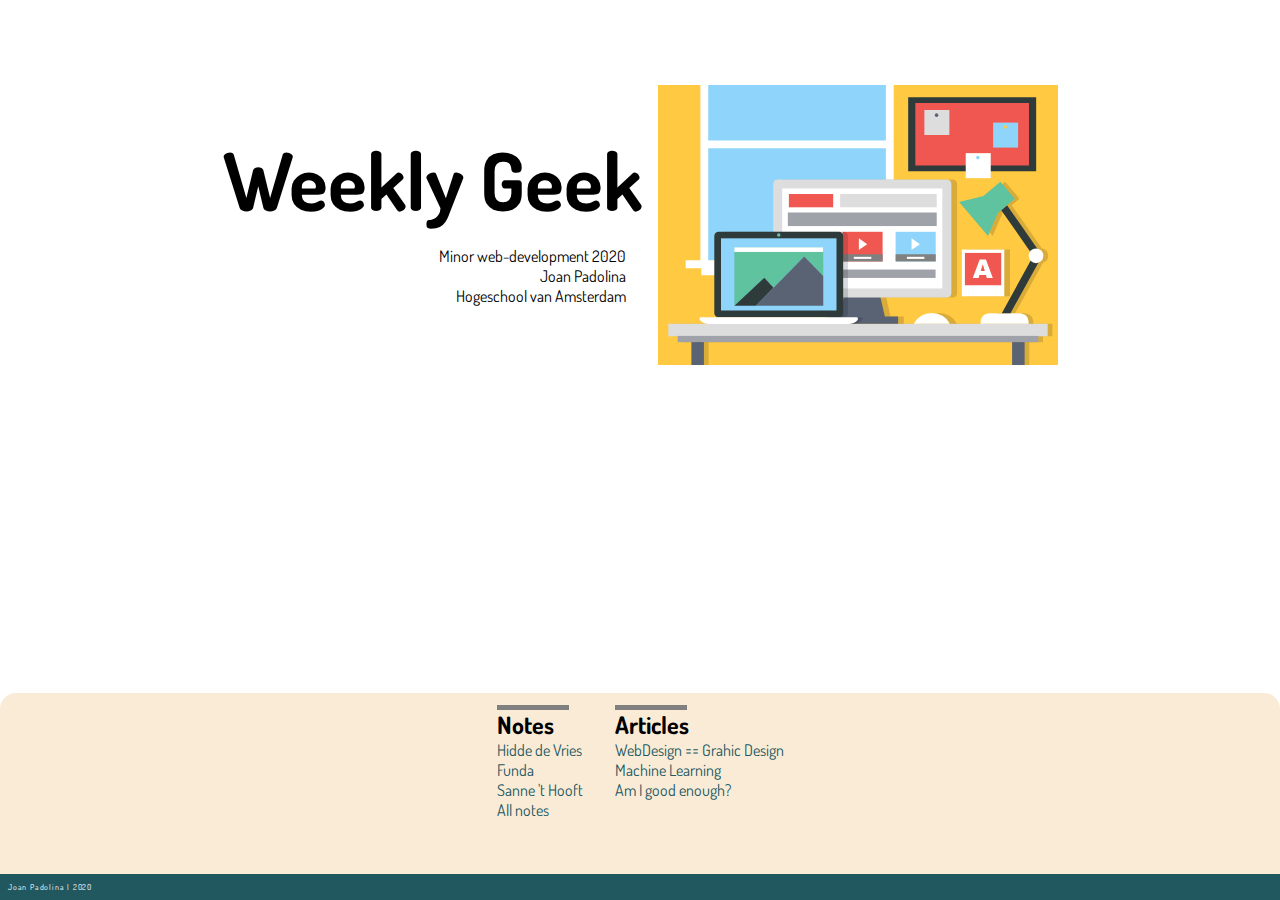
==== index.html @ 6bd3bdd8 "Update index.html" ====
<!DOCTYPE html>
<html lang="en">

<head>
    <meta charset="UTF-8">
    <meta name="viewport" content="width=device-width, initial-scale=1.0">
    <meta http-equiv="X-UA-Compatible" content="ie=edge">
    <link rel="stylesheet" href="/css/style.css">
    <title>Weekly Geek</title>
</head>

<body>
    <header>
        <div class="header-container">
            <h1>
                Weekly Geek
            </h1>
            <ul>
                <li> Minor web-development 2020 </li>
                <li> Joan Padolina</li>
                <li> Hogeschool van Amsterdam</li>
            </ul>
        </div>
        <img class="intro-img" src="./assets/D_22-01.svg" alt="">

    </header>
    </nav>
    <main class="index">
        <section class="notes">
            <h2>Notes</h2>
            <ul>
                <li><a href="pages/hidde.html">Hidde de Vries</a></li>
                <li><a href="pages/funda.html">Funda</a></li>
                <li><a href="pages/sanne.html">Sanne 't Hooft</a></li>
                <li><a href="pages/allnotes.html">All notes</a></li>

            </ul>
        </section>
        <section class="nerd-articles">
            <h2>Articles</h2>
            <ul>
                <li><a href="pages/webisgraphic.html">WebDesign == Grahic Design</a></li>
                <li><a href="pages/machinelearning.html">Machine Learning</a></li>
                <li><a href="pages/reflection.html">Am I good enough?</a></li>
            </ul>
        </section>
    </main>

    <footer>
        Joan Padolina | 2020
    </footer>
    <script src="js/index.js"></script>
</body>

</html>
---- css/style.css ----
@charset "UTF-8";
@import url("https://fonts.googleapis.com/css2?family=Dosis&display=swap");
:root {
  --main-orange: #FF9A00;
  --baby-blue: #3EC1D3;
  --fushia-pink: #FF165D;
  --dark-teal: #215860; }

* {
  margin: 0;
  padding: 0;
  box-sizing: border-box;
  font-family: 'Dosis', sans-serif; }

nav {
  display: block;
  background: var(--baby-blue); }
  nav ul {
    display: flex;
    list-style-type: none;
    align-items: center;
    flex-wrap: wrap; }
    nav ul li {
      padding: 0.7em;
      text-align: center; }
      nav ul li a {
        text-decoration: none;
        color: white; }

header {
  padding: 1em;
  height: 50vh;
  display: flex;
  align-items: center;
  justify-content: center;
  flex-wrap: wrap;
  width: 100%;
  text-align: right; }
  header h1 {
    font-size: 5em; }
  header ul {
    padding: 1em; }
    header ul li {
      list-style-type: none; }

main.index {
  display: flex;
  position: absolute;
  width: 100vw;
  justify-content: center;
  background: antiquewhite;
  bottom: 0;
  padding-bottom: 4em;
  border-radius: 1em 1em 0 0; }
  main.index ul li {
    list-style-type: none; }
  main.index section {
    padding: 1em; }
    main.index section h2 {
      color: black;
      transition: 300ms ease-in-out;
      --before-top: .5em;
      --before-bg: gray;
      --before-height: 0.2em; }
      main.index section h2::before {
        content: "";
        position: absolute;
        display: inline-block;
        width: 3em;
        height: var(--before-height);
        top: var(--before-top);
        background: var(--before-bg);
        transition: 300ms ease-in-out; }
      main.index section h2:hover::before {
        top: 1.8em;
        height: .1em;
        background: var(--baby-blue); }
      main.index section h2:hover {
        color: var(--main-orange); }
    main.index section a {
      text-decoration: none;
      color: var(--dark-teal);
      transition: 300ms ease-in-out; }
      main.index section a:hover,
      main.index section a :active {
        font-weight: 900;
        color: black; }
  main.index .notes ul li:hover h2::before {
    top: 1.8em;
    height: .1em;
    background: var(--baby-blue); }

img {
  width: 20em;
  display: block;
  position: relative;
  margin: auto; }

.animateHighlight::before {
  content: "";
  position: absolute;
  display: inline-block;
  width: 3em;
  background: gray;
  height: 0.2em;
  top: 0.5em;
  transition: 300ms ease-in-out; }

article {
  padding: 2em; }
  article p {
    margin: 0.9em; }

footer {
  width: 100vw;
  padding: 1em;
  position: absolute;
  display: block;
  bottom: 0;
  background: var(--dark-teal);
  color: white;
  letter-spacing: .1em;
  font-size: 0.5em; }

.slidershow {
  width: 90%;
  height: 50%;
  overflow: hidden;
  margin: auto;
  top: 1em;
  position: relative; }

.navigation {
  display: flex;
  justify-content: center; }

.bar {
  width: 50px;
  height: 10px;
  border: 2px solid var(--main-orange);
  margin: 6px;
  cursor: pointer;
  transition: 0.4s; }

.bar:hover {
  background: var(--main-orange); }

input[name="r"] {
  position: absolute;
  visibility: hidden; }

.slides {
  width: 500%;
  height: 100%;
  display: flex; }

.slide {
  width: 20%;
  transition: 0.6s; }

.slide img {
  width: 100%;
  height: 100%; }

#r1:checked ~ .s1 {
  margin-left: 0; }

#r2:checked ~ .s1 {
  margin-left: -20%; }

#r3:checked ~ .s1 {
  margin-left: -40%; }

#r4:checked ~ .s1 {
  margin-left: -60%; }

#r5:checked ~ .s1 {
  margin-left: -80%; }

.container {
  margin: 0 auto;
  margin-top: 20px;
  position: relative;
  width: 70%;
  height: 0;
  padding-bottom: 45%;
  user-select: none;
  background-color: #1c1c1c;
  box-shadow: 0 11px 22px rgba(0, 0, 0, 0.2), 0 7px 7px rgba(0, 0, 0, 0.24); }
  .container input {
    display: none; }
  .container .slide_img {
    position: absolute;
    width: 100%;
    height: 100%;
    z-index: -1; }
    .container .slide_img img {
      width: inherit;
      height: inherit; }
    .container .slide_img .prev,
    .container .slide_img .next {
      width: 12%;
      height: inherit;
      position: absolute;
      top: 0;
      z-index: 99;
      transition: .45s;
      cursor: pointer;
      text-align: center; }
    .container .slide_img .next {
      right: -6em; }
    .container .slide_img .prev {
      left: -6em; }
    .container .slide_img .prev:hover,
    .container .slide_img .next:hover {
      transition: .3s; }
    .container .slide_img .prev span,
    .container .slide_img .next span {
      position: absolute;
      width: 0px;
      height: 0px;
      border: solid 20px;
      top: 50%;
      transform: translateY(-50%); }
    .container .slide_img .prev span {
      border-color: transparent black transparent transparent;
      right: 35%; }
    .container .slide_img .next span {
      border-color: transparent transparent transparent black;
      left: 35%; }
  .container #nav_slide {
    width: 100%;
    bottom: -5%;
    height: 11px;
    position: absolute;
    text-align: center;
    z-index: 99;
    cursor: default; }
    .container #nav_slide .dots {
      top: -5px;
      width: 18px;
      height: 18px;
      margin: 0 3px;
      position: relative;
      border-radius: 100%;
      display: inline-block;
      background-color: rgba(0, 0, 0, 0.6);
      transition: .4s;
      cursor: pointer; }

#i1:checked ~ #one,
#i2:checked ~ #two,
#i3:checked ~ #three,
#i4:checked ~ #four,
#i5:checked ~ #five,
#i6:checked ~ #six,
#i7:checked ~ #seven,
#i8:checked ~ #eight,
#i9:checked ~ #nine,
#i10:checked ~ #ten,
#i11:checked ~ #eleven,
#i12:checked ~ #twelve,
#i13:checked ~ #thirteen,
#i14:checked ~ #fourteen,
#i15:checked ~ #fifteen,
#i16:checked ~ #sixteen,
#i17:checked ~ #seventeen,
#i18:checked ~ #eighteen,
#i19:checked ~ #nineteen,
#i20:checked ~ #twenty,
#i21:checked ~ #twentyone,
#i22:checked ~ #twentytwo,
#i23:checked ~ #twentythree,
#i23:checked ~ #twentyfour {
  z-index: 9;
  animation: scroll 1s ease-in-out; }

#i1:checked ~ #nav_slide #dot1,
#i2:checked ~ #nav_slide #dot2,
#i3:checked ~ #nav_slide #dot3,
#i4:checked ~ #nav_slide #dot4,
#i5:checked ~ #nav_slide #dot5,
#i6:checked ~ #nav_slide #dot6,
#i7:checked ~ #nav_slide #dot7,
#i8:checked ~ #nav_slide #dot8,
#i9:checked ~ #nav_slide #dot9,
#i10:checked ~ #nav_slide #dot10,
#i11:checked ~ #nav_slide #dot11,
#i12:checked ~ #nav_slide #dot12,
#i13:checked ~ #nav_slide #dot13,
#i14:checked ~ #nav_slide #dot14,
#i15:checked ~ #nav_slide #dot15,
#i16:checked ~ #nav_slide #dot16,
#i17:checked ~ #nav_slide #dot17,
#i18:checked ~ #nav_slide #dot18,
#i19:checked ~ #nav_slide #dot19,
#i20:checked ~ #nav_slide #dot20,
#i21:checked ~ #nav_slide #dot21,
#i22:checked ~ #nav_slide #dot22,
#i23:checked ~ #nav_slide #dot23,
#i24:checked ~ #nav_slide #dot24 {
  background: #F44336; }

@keyframes scroll {
  0% {
    opacity: .4; }
  100% {
    opacity: 1; } }
@media screen and (max-width: 685px) {
  .container {
    border: none;
    width: 100%;
    height: 0;
    padding-bottom: 55%; }
    .container .slide_img .prev,
    .container .slide_img .next {
      width: 15%; }
    .container .slide_img .prev span,
    .container .slide_img .next span {
      border: solid 12px; }
    .container .slide_img .prev span {
      border-color: transparent #fff transparent transparent; }
    .container .slide_img .next span {
      border-color: transparent transparent transparent #fff; }
    .container #nav_slide .dots {
      width: 12px;
      height: 12px; } }
section.intro {
  width: 100%;
  margin: auto;
  display: block;
  position: relative;
  padding: 2em;
  text-align: center; }
  section.intro h1 {
    color: gray;
    font-size: 5em;
    word-break: break-word; }
  section.intro h2 a {
    text-decoration: none;
    color: var(--main-orange); }

article ul {
  list-style-type: none;
  padding: 1em; }
  article ul li:before {
    content: "→";
    color: var(--main-orange);
    padding-right: 0.4em; }
article h4 {
  color: #00BCD4; }
  article h4:after {
    content: "";
    width: 3em;
    height: 1.4em;
    background: var(--main-orange);
    display: inline-block;
    position: absolute;
    left: 0;
    transform: translate(1.8em, 0em) rotate(-15deg);
    border-radius: 1.3em 0;
    mix-blend-mode: color-dodge; }
  article h4 a {
    text-decoration: none;
    color: black; }
    article h4 a::after {
      content: "↩"; }
article q {
  padding: 2em;
  display: block;
  text-align: center;
  color: gray;
  font-family: monospace;
  font-weight: bold; }
article h5 {
  font-size: 1.2em; }
  article h5::before {
    content: "»";
    color: var(--main-orange);
    padding-right: 0.4em; }

.active a {
  color: black; }
  .active a:before {
    content: "";
    position: absolute;
    width: 1em;
    transform: translate(1em, 1.4em);
    height: 0.1em;
    background: #266b96; }

@media screen and (min-width: 500px) {
  article {
    width: 40em;
    margin: auto; }
    article h4 {
      font-size: 1.5em;
      position: relative;
      margin: 1em; }
      article h4::after {
        transform: translate(-0.2em, 0em) rotate(-15deg); }

  .intro-img {
    width: 26em;
    margin: unset;
    padding-left: 1em; } }

/*# sourceMappingURL=style.css.map */
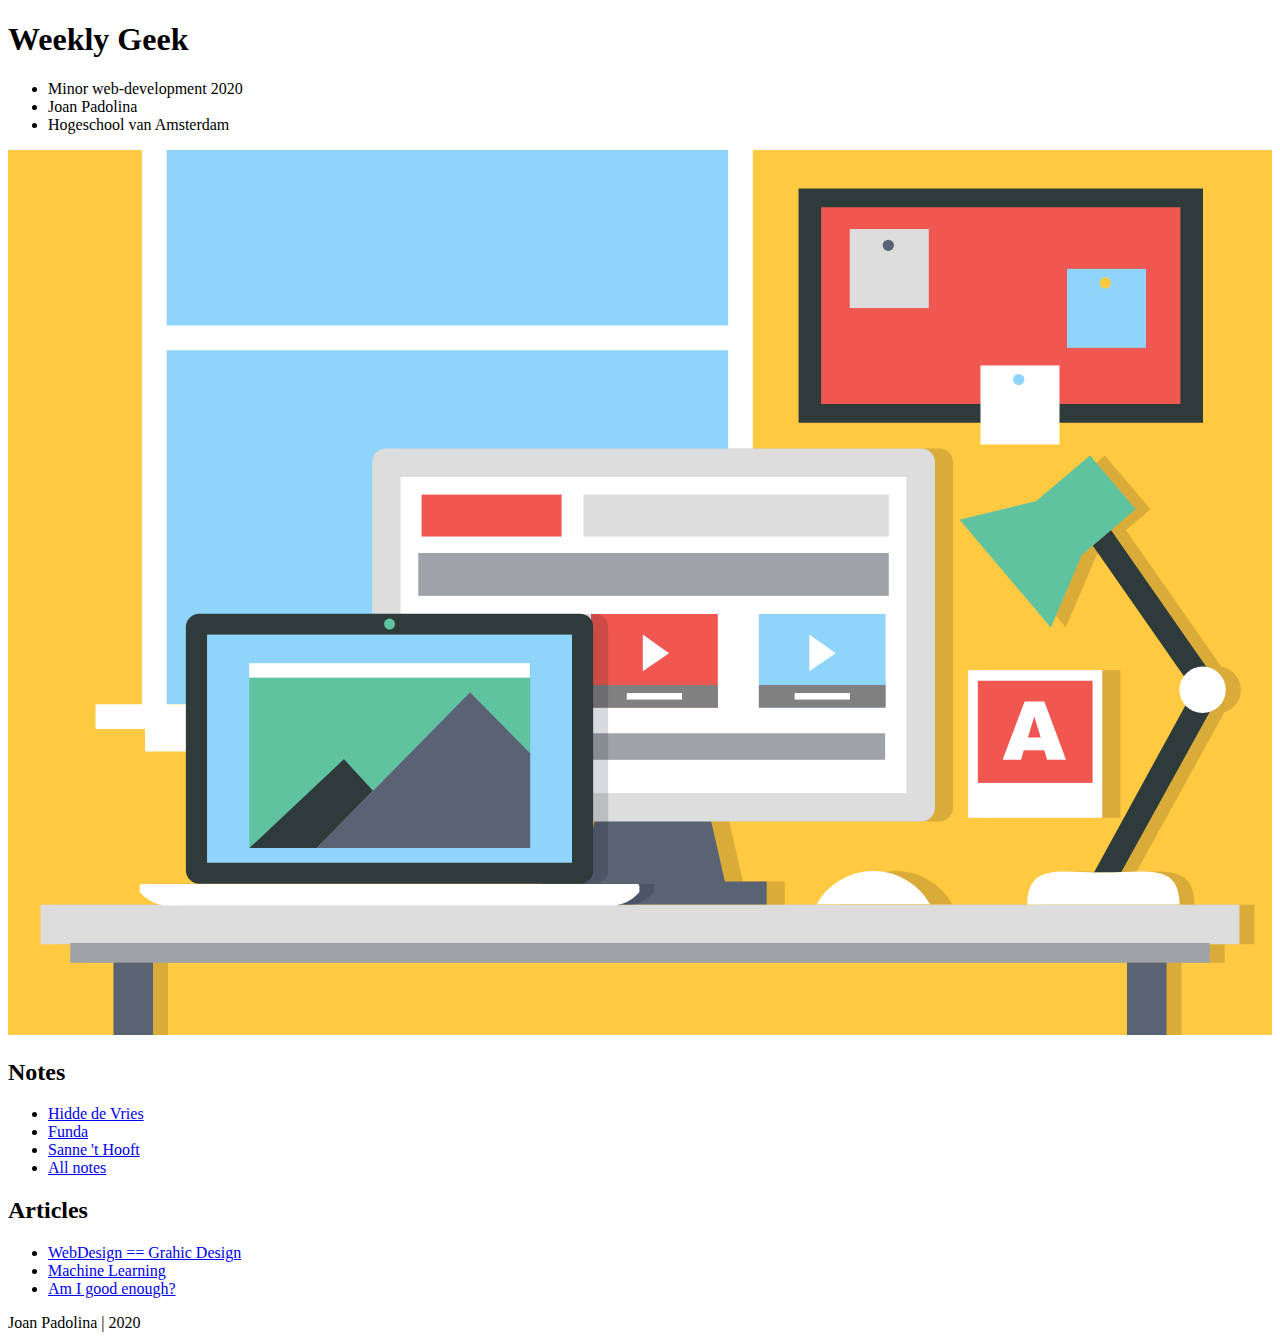
==== commit a2da40b7: "Update index.html" ====
--- a/index.html
+++ b/index.html
@@ -5,7 +5,7 @@
     <meta charset="UTF-8">
     <meta name="viewport" content="width=device-width, initial-scale=1.0">
     <meta http-equiv="X-UA-Compatible" content="ie=edge">
-    <link rel="stylesheet" href="/css/style.css">
+    <link type="text/css rel="stylesheet" href="/css/style.css">
     <title>Weekly Geek</title>
 </head>
 
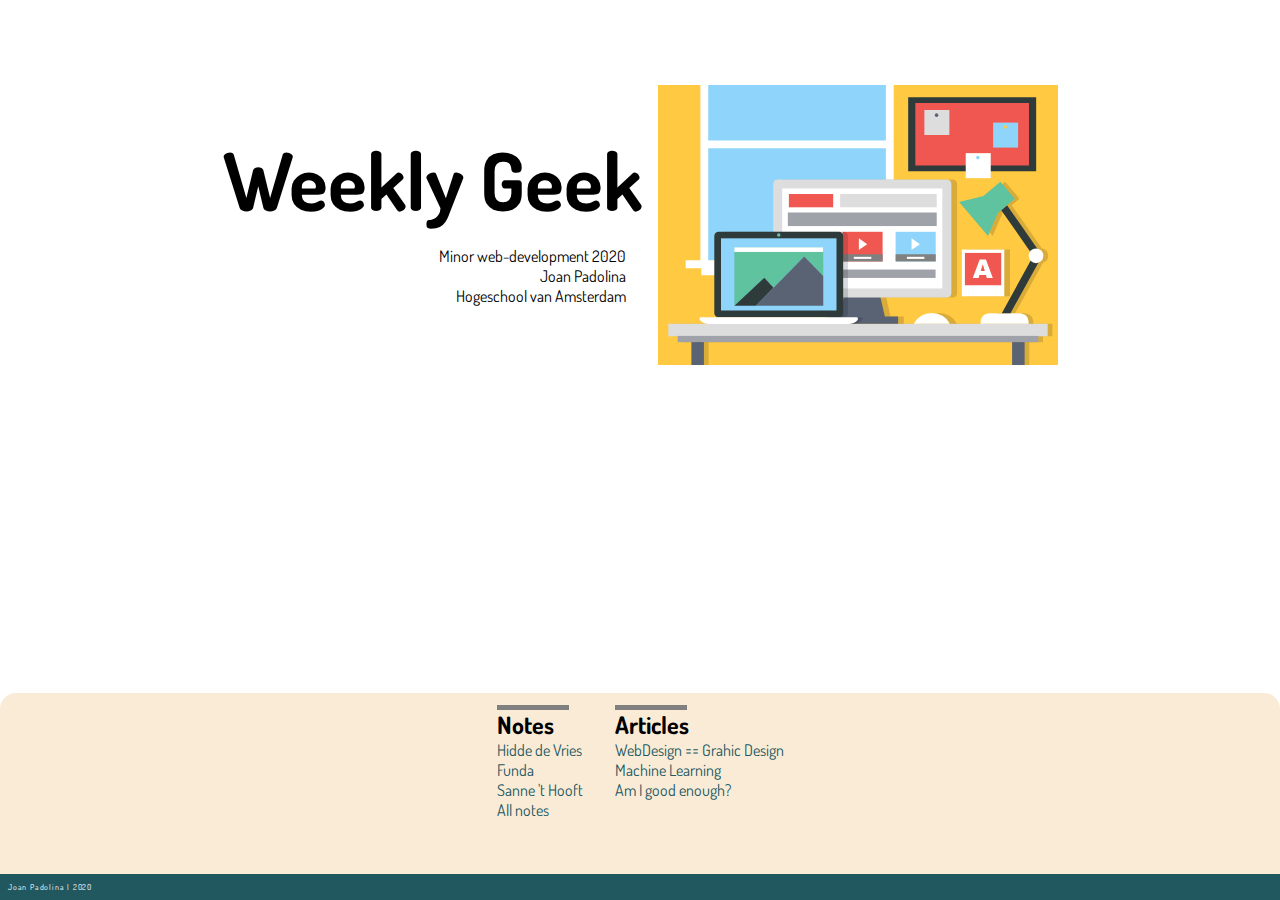
==== commit f4ae8043: "Update index.html" ====
--- a/index.html
+++ b/index.html
@@ -5,7 +5,7 @@
     <meta charset="UTF-8">
     <meta name="viewport" content="width=device-width, initial-scale=1.0">
     <meta http-equiv="X-UA-Compatible" content="ie=edge">
-    <link type="text/css rel="stylesheet" href="/css/style.css">
+    <link type="text/css" rel="stylesheet" href="./css/style.css">
     <title>Weekly Geek</title>
 </head>
 
